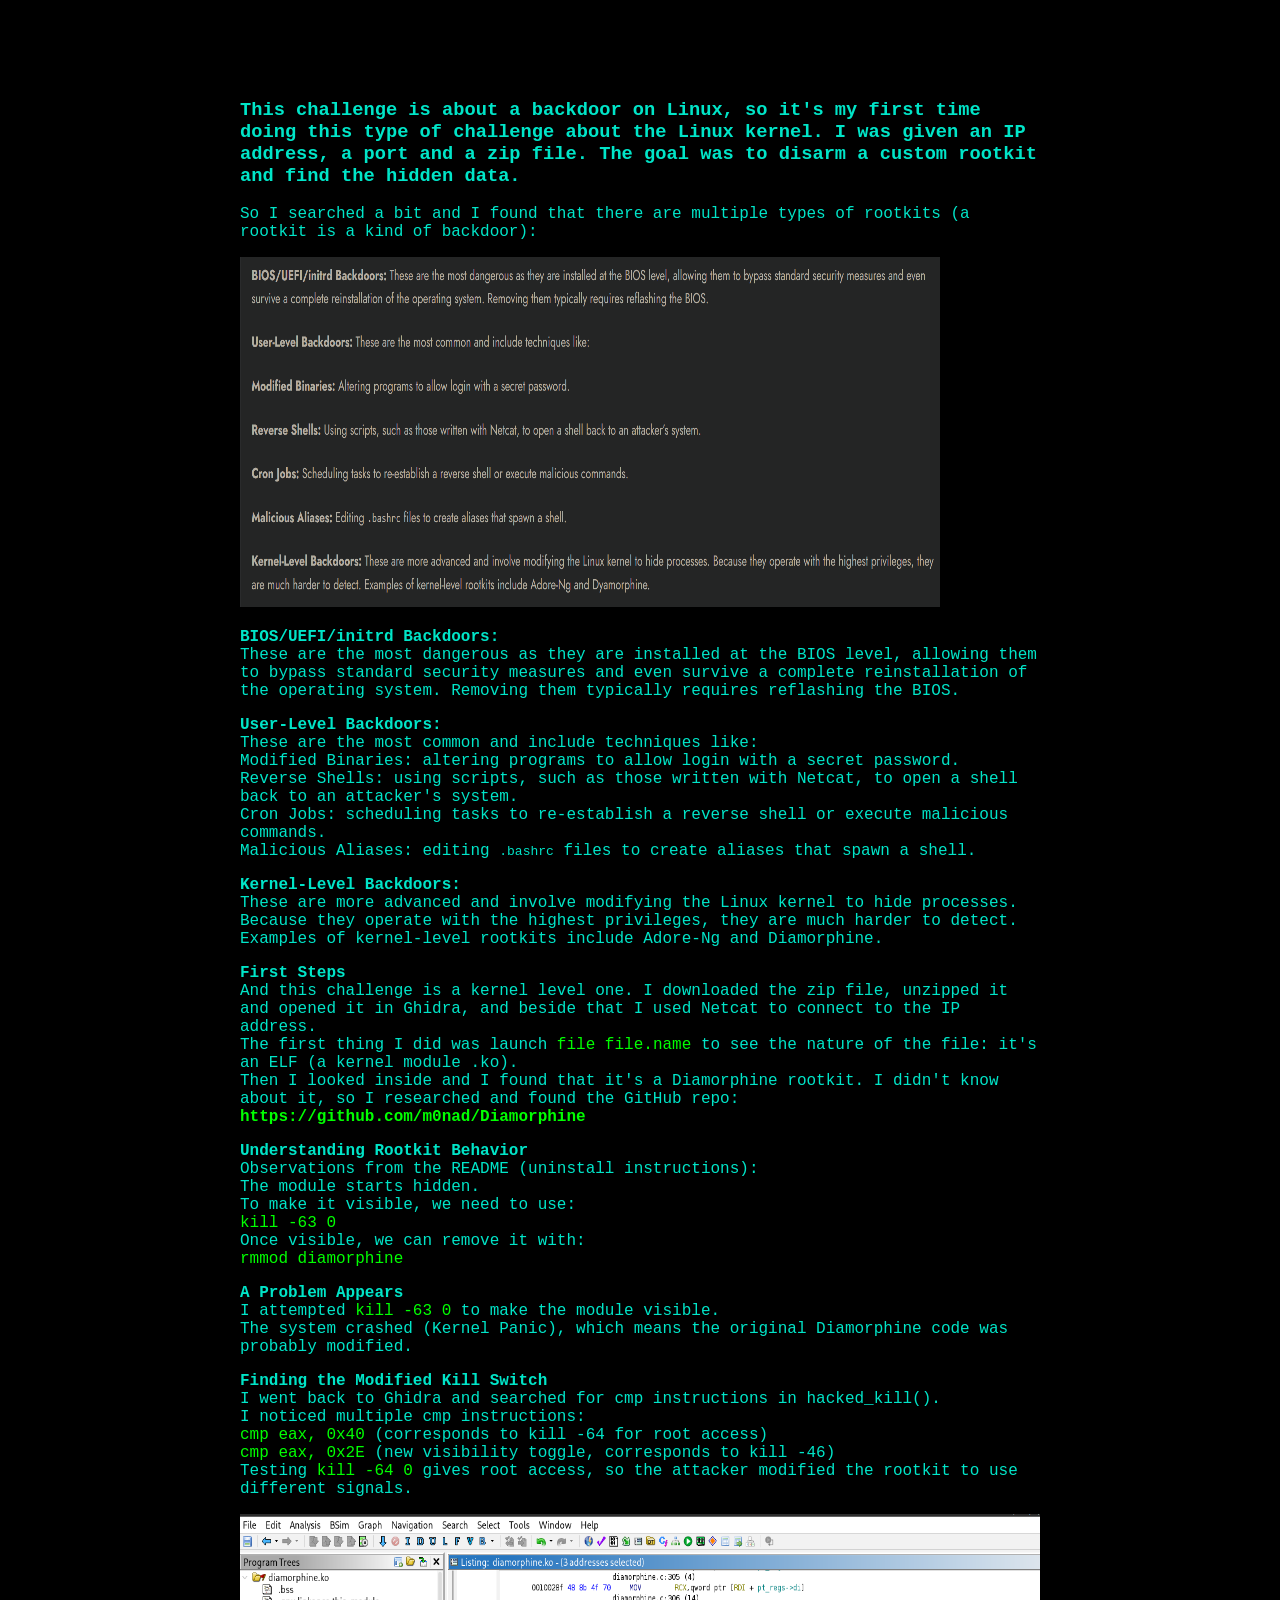
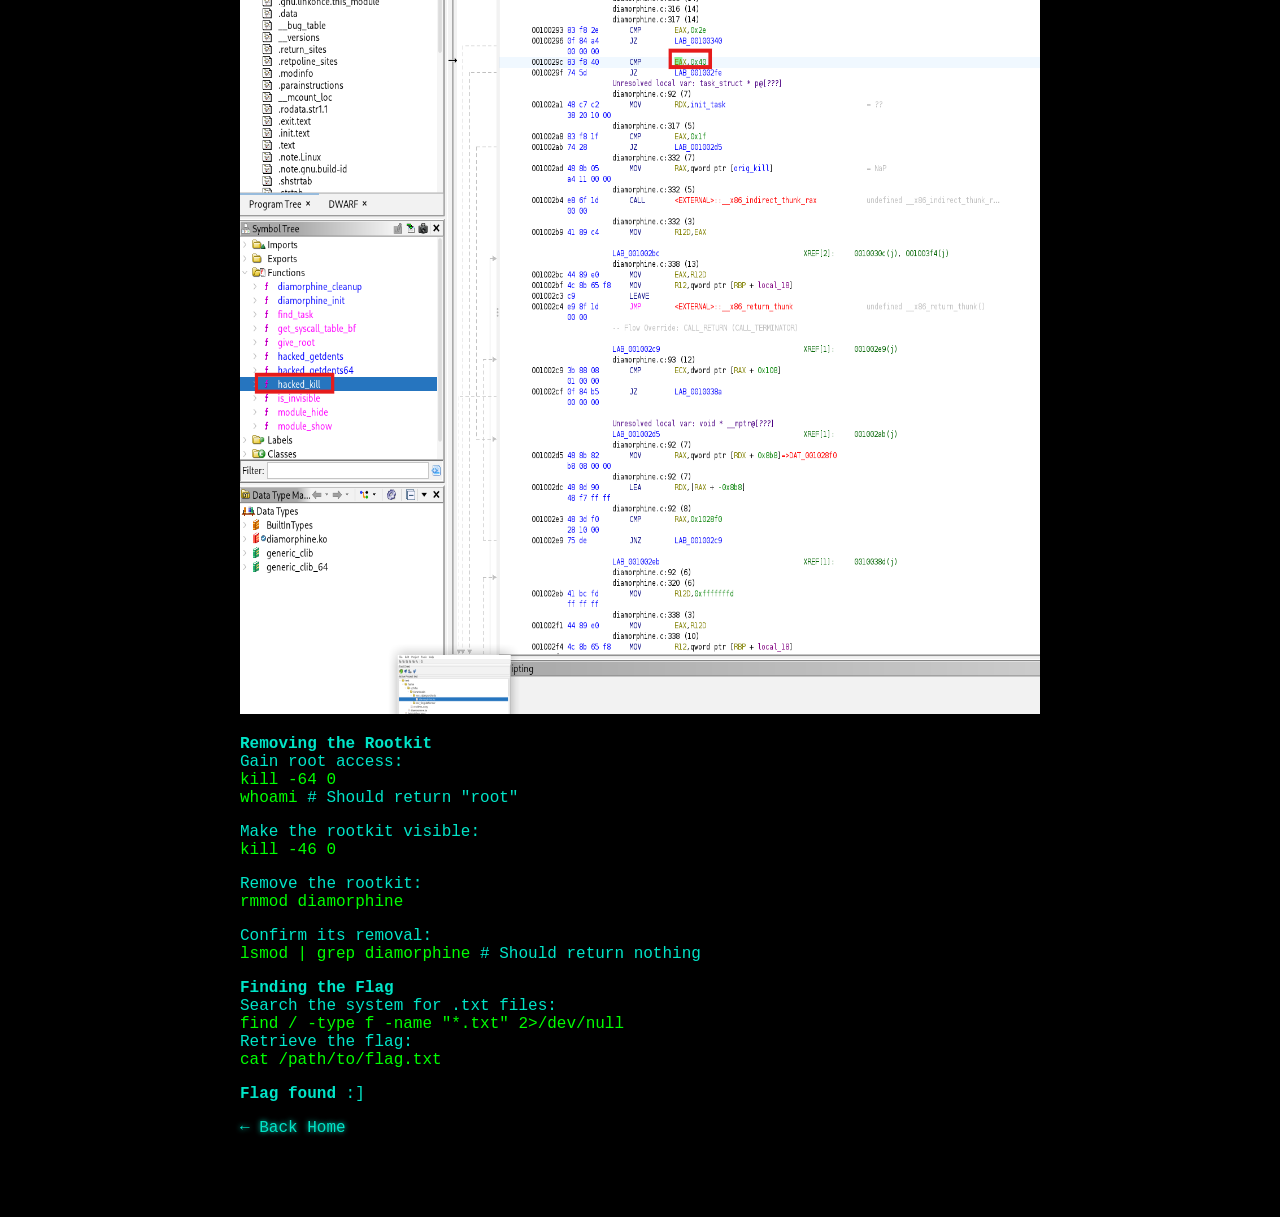
==== ctfs/ctf3.html @ 01979009 "Update6" ====
<!DOCTYPE html>
<html lang="fr">
<head>
  <meta charset="UTF-8" />
  <link rel="icon" href="../images/icone.jpg" type="image/png">
  <title>CTF - ROOTKIT</title>
  <link rel="stylesheet" href="../stylr.css" />
</head>
<body>
  <div class="project-container">
    <h3>This challenge is about a backdoor on Linux, so it's my first time doing this type of challenge about the Linux kernel.
I was given an IP address, a port and a zip file. The goal was to disarm a custom rootkit and find the hidden data.</h3>
    <style>
    h3 {
      font-family: 'Courier New', monospace;
      color: #00e5c8;
    }
  </style>

    <p>So I searched a bit and I found that there are multiple types of rootkits (a rootkit is a kind of backdoor):</p>

    <img src="images/44.png" alt="Ghidra" width="700" height="350" />
    <p><strong>BIOS/UEFI/initrd Backdoors:</strong><br>
        These are the most dangerous as they are installed at the BIOS level, allowing them to bypass standard security measures and even survive a complete reinstallation of the operating system. Removing them typically requires reflashing the BIOS.
    </p>

    <p><strong>User-Level Backdoors:</strong><br>
        These are the most common and include techniques like:<br>
        Modified Binaries: altering programs to allow login with a secret password.<br>
        Reverse Shells: using scripts, such as those written with Netcat, to open a shell back to an attacker's system.<br>
        Cron Jobs: scheduling tasks to re-establish a reverse shell or execute malicious commands.<br>
        Malicious Aliases: editing <code>.bashrc</code> files to create aliases that spawn a shell.
    </p>

    <p><strong>Kernel-Level Backdoors:</strong><br>
        These are more advanced and involve modifying the Linux kernel to hide processes. Because they operate with the highest privileges, they are much harder to detect. Examples of kernel-level rootkits include Adore-Ng and Diamorphine.
    </p>

    <p><strong>First Steps</strong><br>
        And this challenge is a kernel level one. I downloaded the zip file, unzipped it and opened it in Ghidra, and beside that I used Netcat to connect to the IP address.<br>
        The first thing I did was launch <span style="color: #0f0;">file file.name</span> to see the nature of the file: it's an ELF (a kernel module .ko).<br>
        Then I looked inside and I found that it's a Diamorphine rootkit. I didn't know about it, so I researched and found the GitHub repo:<br>
         <span style="color: #0f0;"><strong>https://github.com/m0nad/Diamorphine</strong></span><br>
    </p>

    <p><strong>Understanding Rootkit Behavior</strong><br>
        Observations from the README (uninstall instructions):<br>
        The module starts hidden.<br>
        To make it visible, we need to use:<br>
        <span style="color: #0f0;">kill -63 0</span><br>
        Once visible, we can remove it with:<br>
        <span style="color: #0f0;">rmmod diamorphine</span>
    </p>

    <p><strong>A Problem Appears</strong><br>
        I attempted <span style="color: #0f0;">kill -63 0</span> to make the module visible.<br>
        The system crashed (Kernel Panic), which means the original Diamorphine code was probably modified.
    </p>

    <p><strong>Finding the Modified Kill Switch</strong><br>
        I went back to Ghidra and searched for cmp instructions in hacked_kill().<br>
        I noticed multiple cmp instructions:<br>
        <span style="color: #0f0;">cmp eax, 0x40</span> (corresponds to kill -64 for root access)<br>
        <span style="color: #0f0;">cmp eax, 0x2E</span> (new visibility toggle, corresponds to kill -46)<br>
        Testing <span style="color: #0f0;">kill -64 0</span> gives root access, so the attacker modified the rootkit to use different signals.
    </p>
    <img src="images/33.png" alt="Ghidra" width="800" height="800" />

    <p><strong>Removing the Rootkit</strong><br>
        Gain root access:<br>
        <span style="color: #0f0;">kill -64 0</span><br>
        <span style="color: #0f0;">whoami</span> # Should return "root"<br>
        <p style="margin-bottom: 1em;"></p>
        Make the rootkit visible:<br>
        <span style="color: #0f0;">kill -46 0</span><br>
        <p style="margin-bottom: 1em;"></p>
        Remove the rootkit:<br>
        <span style="color: #0f0;">rmmod diamorphine</span><br>
        <p style="margin-bottom: 1em;"></p>
        Confirm its removal:<br>
        <span style="color: #0f0;">lsmod | grep diamorphine</span> # Should return nothing
    </p>

    <p><strong>Finding the Flag</strong><br>
        Search the system for .txt files:<br>
        <span style="color: #0f0;">find / -type f -name "*.txt" 2>/dev/null</span><br>
        Retrieve the flag:<br>
        <span style="color: #0f0;">cat /path/to/flag.txt</span>
    </p>

    <p><strong>Flag found</strong> :]</p>

    <a href="../index.html" class="back" style="color:#00e5c8; text-shadow:0 0 5px #00e5c8; transition:0.3s;">← Back Home</a>
  </div>
</body>
</html>
---- stylr.css ----
body {
  background: #000;
  color: #00e5c8;
  font-family: 'Courier New', monospace;
  margin: 0;
  padding: 0;
}

/* Bienvenue */
.welcome {
  text-align: center;
  padding: 60px 20px;
  animation: fadeIn 2s ease-in-out;
}

@keyframes fadeIn {
  from { opacity: 0; transform: translateY(20px); }
  to { opacity: 1; transform: translateY(0); }
}

.flag {
  font-size: 3rem;
  color: #00e5c8;
  text-shadow: 0 0 10px #00e5c8;
  animation: wave 2s ease-in-out infinite;
}

@keyframes wave {
  0%, 100% { transform: translateY(0); }
  50% { transform: translateY(-10px); }
}

/* Icônes sociaux */
.social-icons {
  text-align: center;
  padding: 20px;
}

.social-icons i {
  color: #00e5c8;
  font-size: 2rem;
  margin: 0 15px;
  transition: 0.3s;
}

.social-icons i:hover {
  color: #ff00ff;
  transform: scale(1.2);
}

/* Sections */
.section {
  padding: 40px 20px;
  max-width: 1000px;
  margin: 0 auto;
}

.section h2 {
  text-align: center;
  margin-bottom: 30px;
  color: #00e5c8;
}

/* Cartes */
.cards {
  display: flex;
  flex-wrap: wrap;
  justify-content: center;
  gap: 20px;
}

.card {
  display: flex;
  width: 1000px;
  height: 190px;
  background: #111;
  border: 1px solid #00e5c8;
  border-radius: 10px;
  overflow: hidden;
  cursor: pointer;
  transition: 0.3s;
  margin: 15px auto;
}

.card:hover {
  transform: scale(1.03);
  box-shadow: 0 0 20px #00e5c8;
}

.card-image {
  flex: 0 0 40%;
  overflow: hidden;
}

.card-image img {
  width: 100%;
  height: 100%;
  object-fit: cover;
}

.card-desc {
  flex: 0 0 60%;
  padding: 20px;
  background: #000;
  color: #00e5c8;
}   

.card-desc h3 {
  margin: 0 0 10px;
  color: #00e5c8;
}

.card-desc p {
  margin: 0;
  color: #aaa;
  font-size: 0.9rem;
}   
.project-container {
  max-width: 800px;
  margin: 60px auto;
  padding: 20px;
  color: #00e5c8;
  font-family: 'Courier New', monospace;
  opacity: 0;
  transform: translateY(30px);
  animation: slideIn 1s ease-out 0.3s forwards;
}

@keyframes slideIn {
  to { opacity: 1; transform: translateY(0); }
}

.project-img {
  width: 100%;
  border: 1px solid #00e5c8;
  border-radius: 8px;
  margin: 20px 0;
  opacity: 0;
  animation: fadeIn 2s ease-in-out 0.5s forwards;
}

@keyframes fadeIn {
  to { opacity: 1; }
}

.back {
  color: #00e5c8;
  text-decoration: none;
}
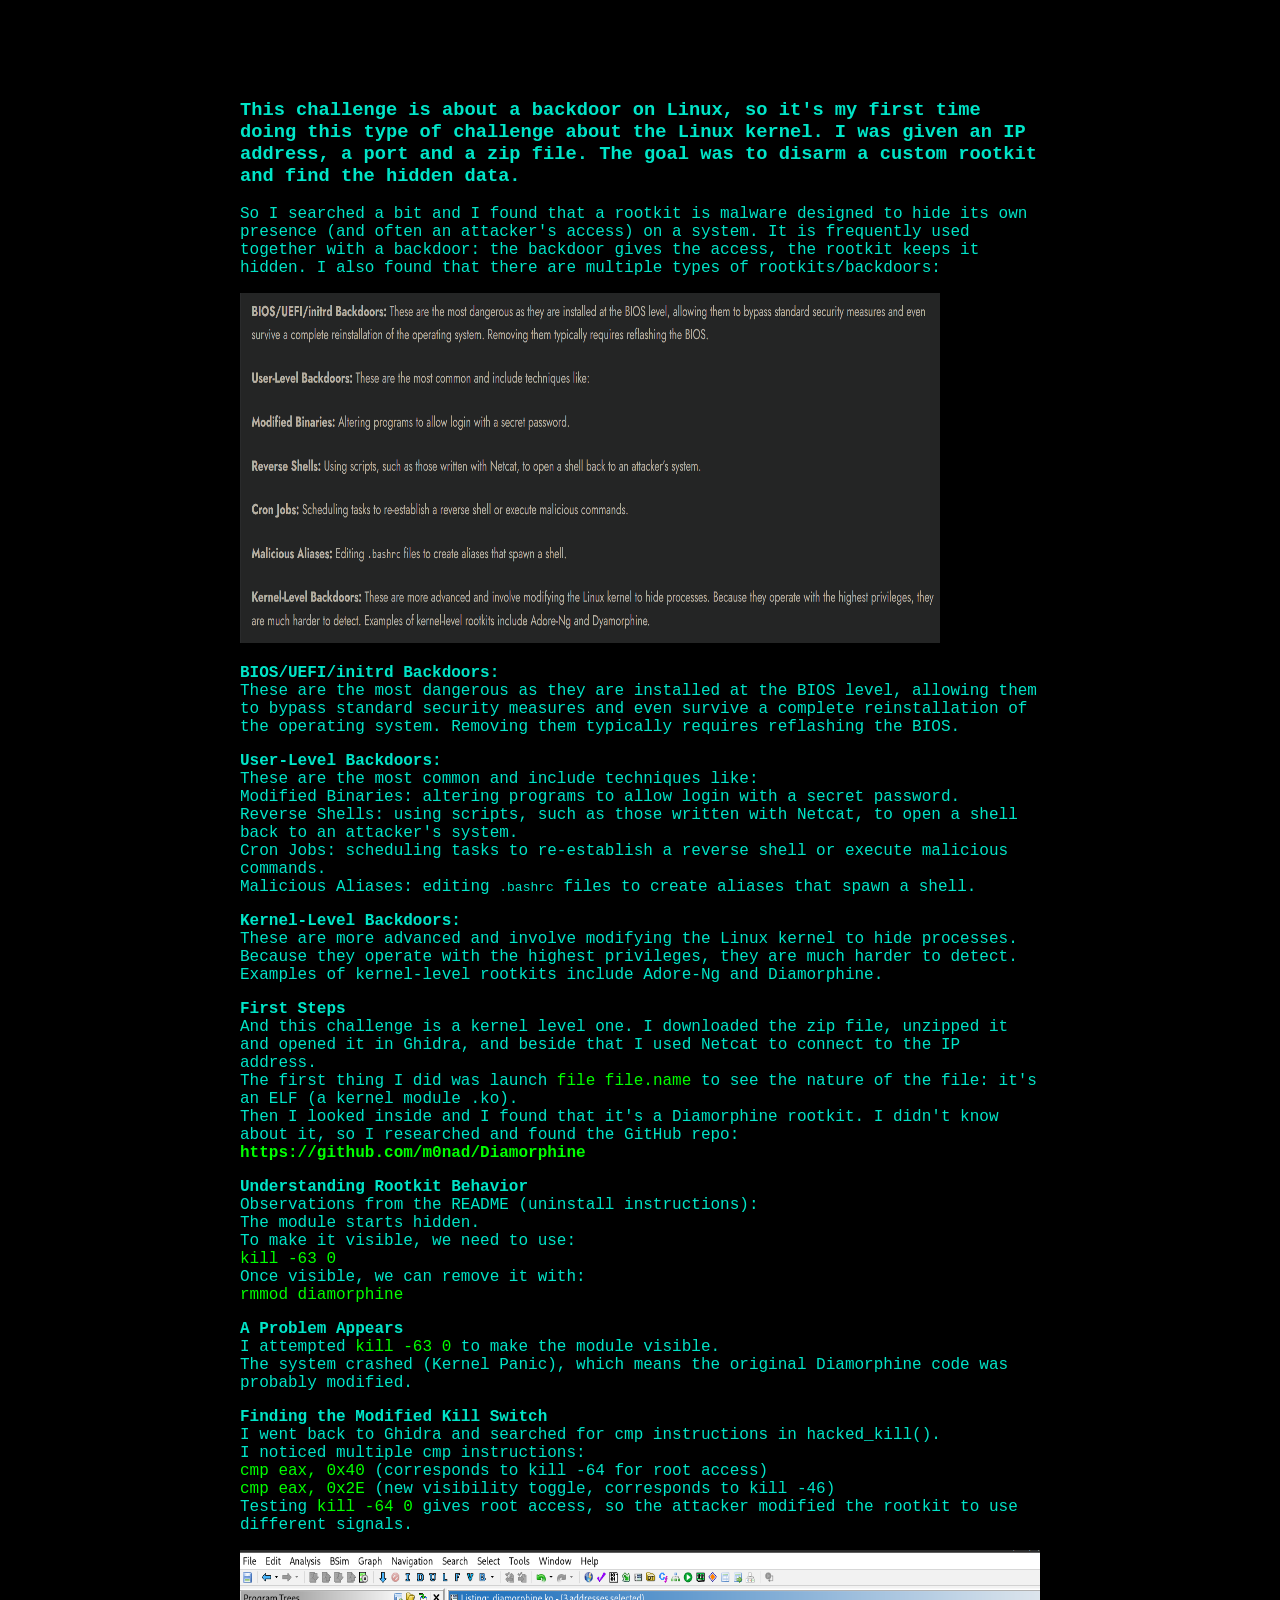
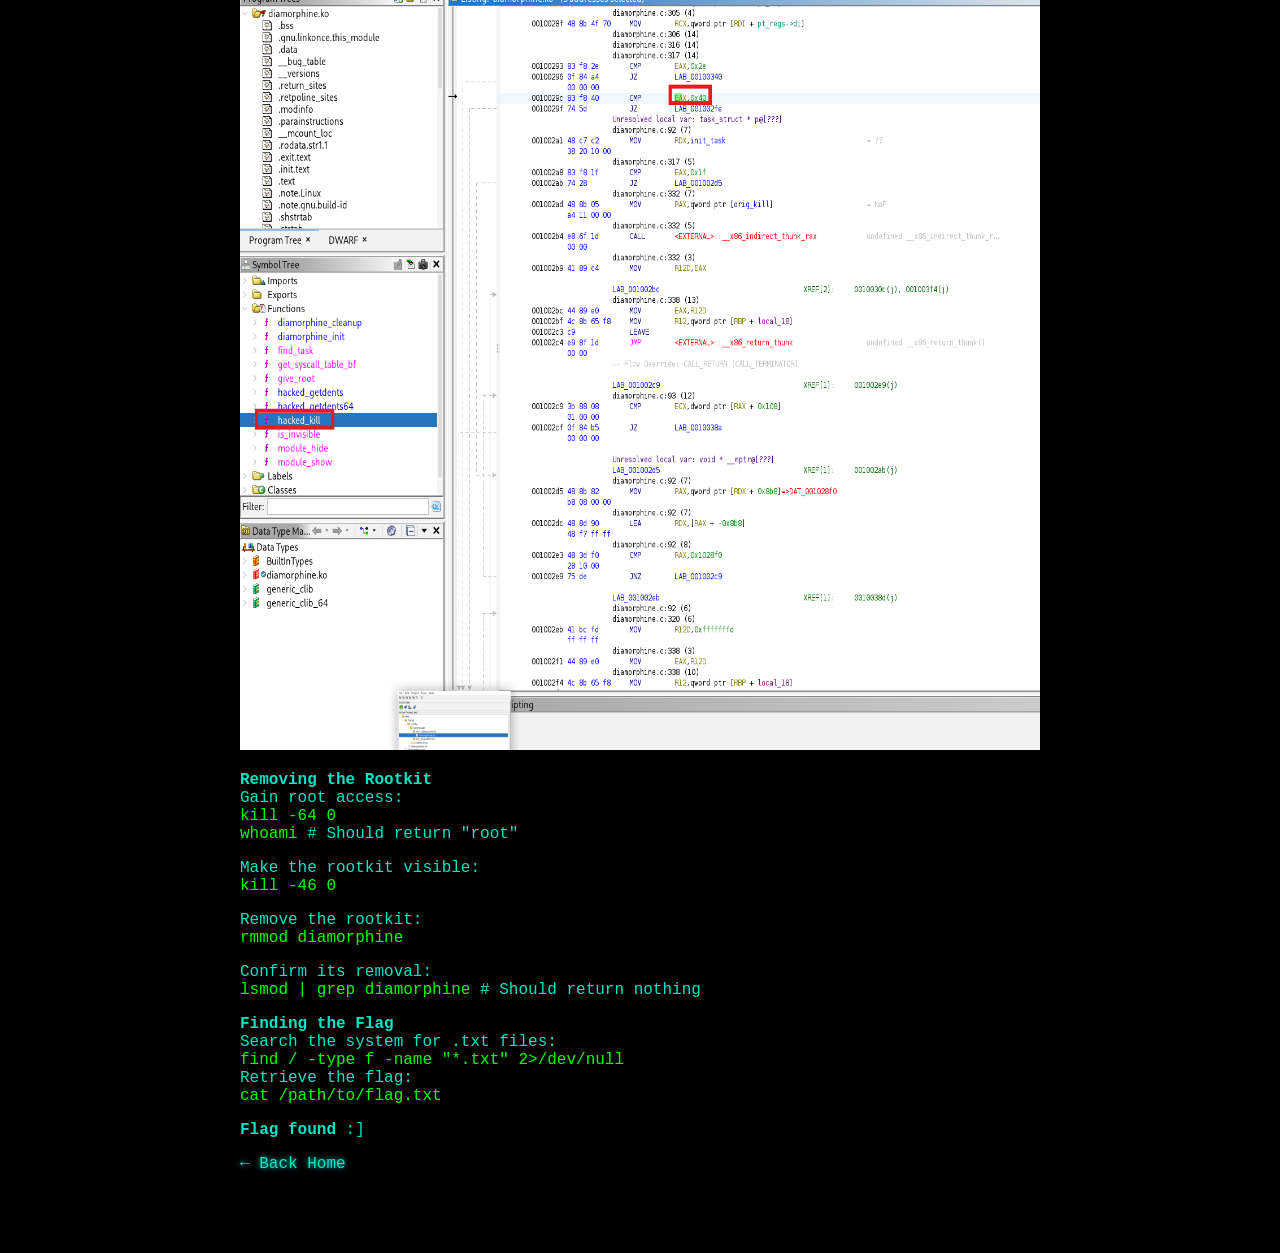
==== commit e0bdbd1b: "Update6" ====
--- a/ctfs/ctf3.html
+++ b/ctfs/ctf3.html
@@ -17,7 +17,7 @@
     }
   </style>
 
-    <p>So I searched a bit and I found that there are multiple types of rootkits (a rootkit is a kind of backdoor):</p>
+    <p>So I searched a bit and I found that a rootkit is malware designed to hide its own presence (and often an attacker's access) on a system. It is frequently used together with a backdoor: the backdoor gives the access, the rootkit keeps it hidden. I also found that there are multiple types of rootkits/backdoors:</p>
 
     <img src="images/44.png" alt="Ghidra" width="700" height="350" />
     <p><strong>BIOS/UEFI/initrd Backdoors:</strong><br>
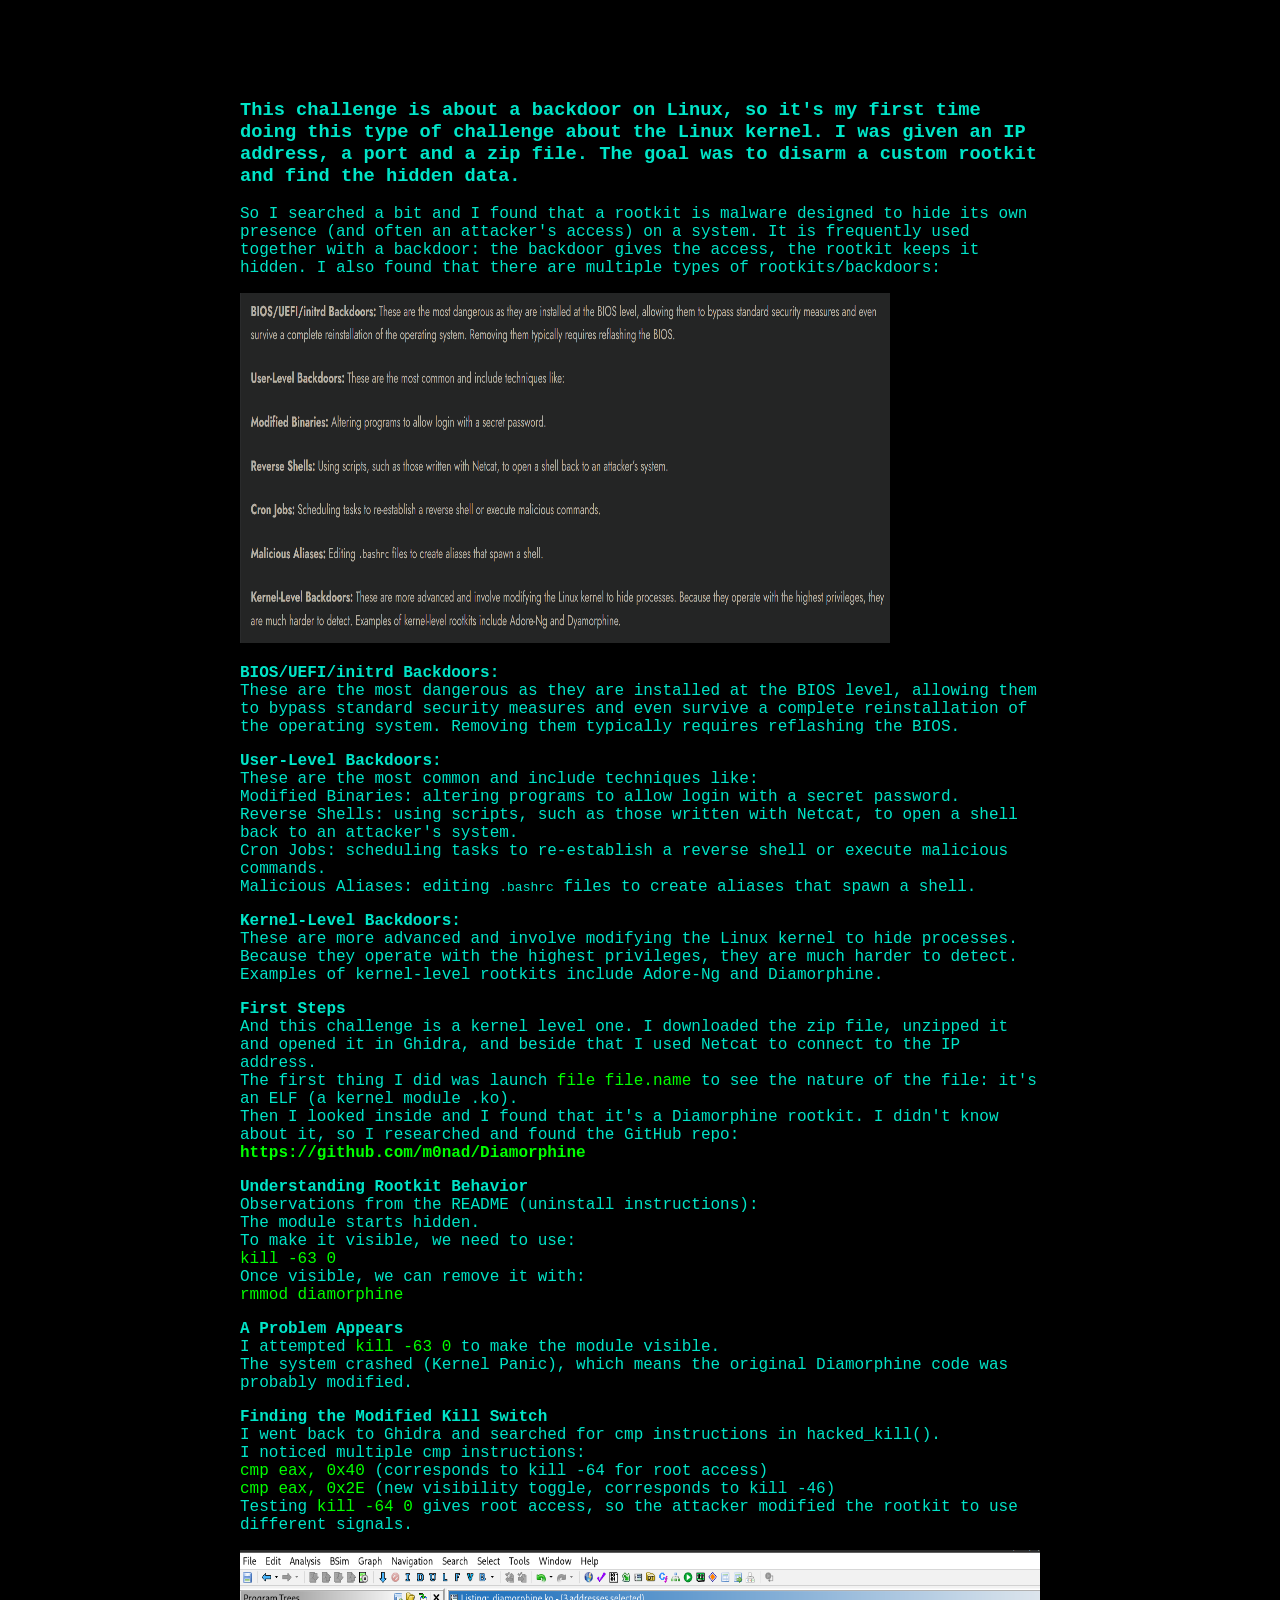
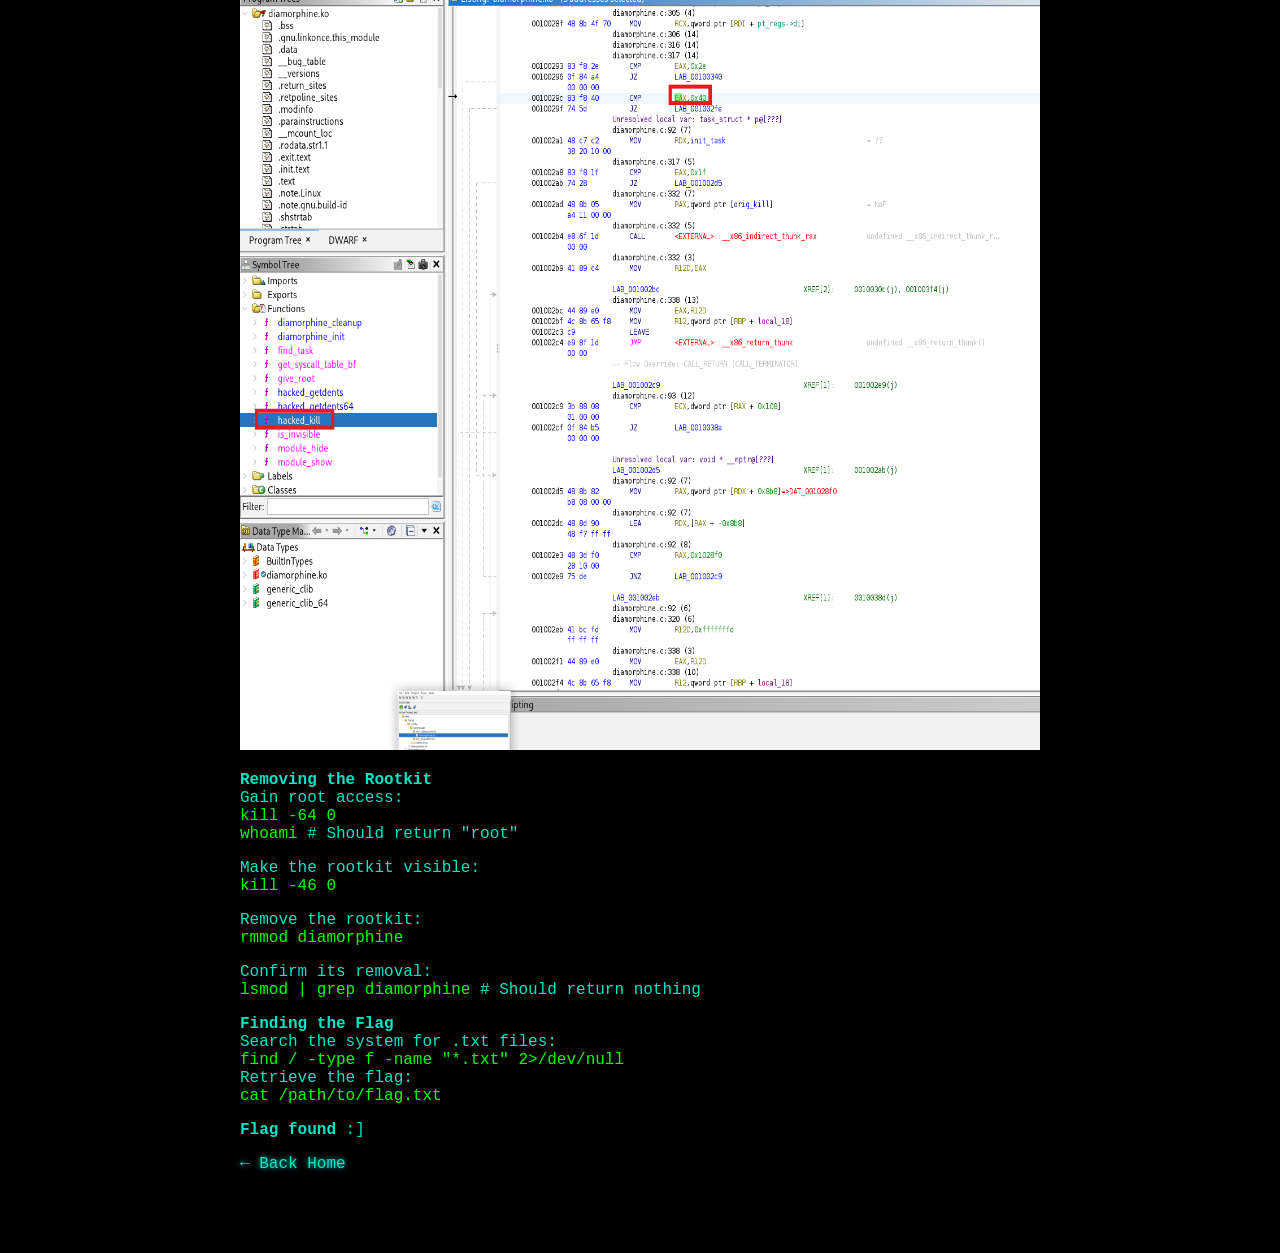
==== commit a0695d29: "Update6" ====
--- a/ctfs/ctf3.html
+++ b/ctfs/ctf3.html
@@ -19,7 +19,7 @@
 
     <p>So I searched a bit and I found that a rootkit is malware designed to hide its own presence (and often an attacker's access) on a system. It is frequently used together with a backdoor: the backdoor gives the access, the rootkit keeps it hidden. I also found that there are multiple types of rootkits/backdoors:</p>
 
-    <img src="images/44.png" alt="Ghidra" width="700" height="350" />
+    <img src="images/44.png" alt="Ghidra" width="650" height="350" />
     <p><strong>BIOS/UEFI/initrd Backdoors:</strong><br>
         These are the most dangerous as they are installed at the BIOS level, allowing them to bypass standard security measures and even survive a complete reinstallation of the operating system. Removing them typically requires reflashing the BIOS.
     </p>
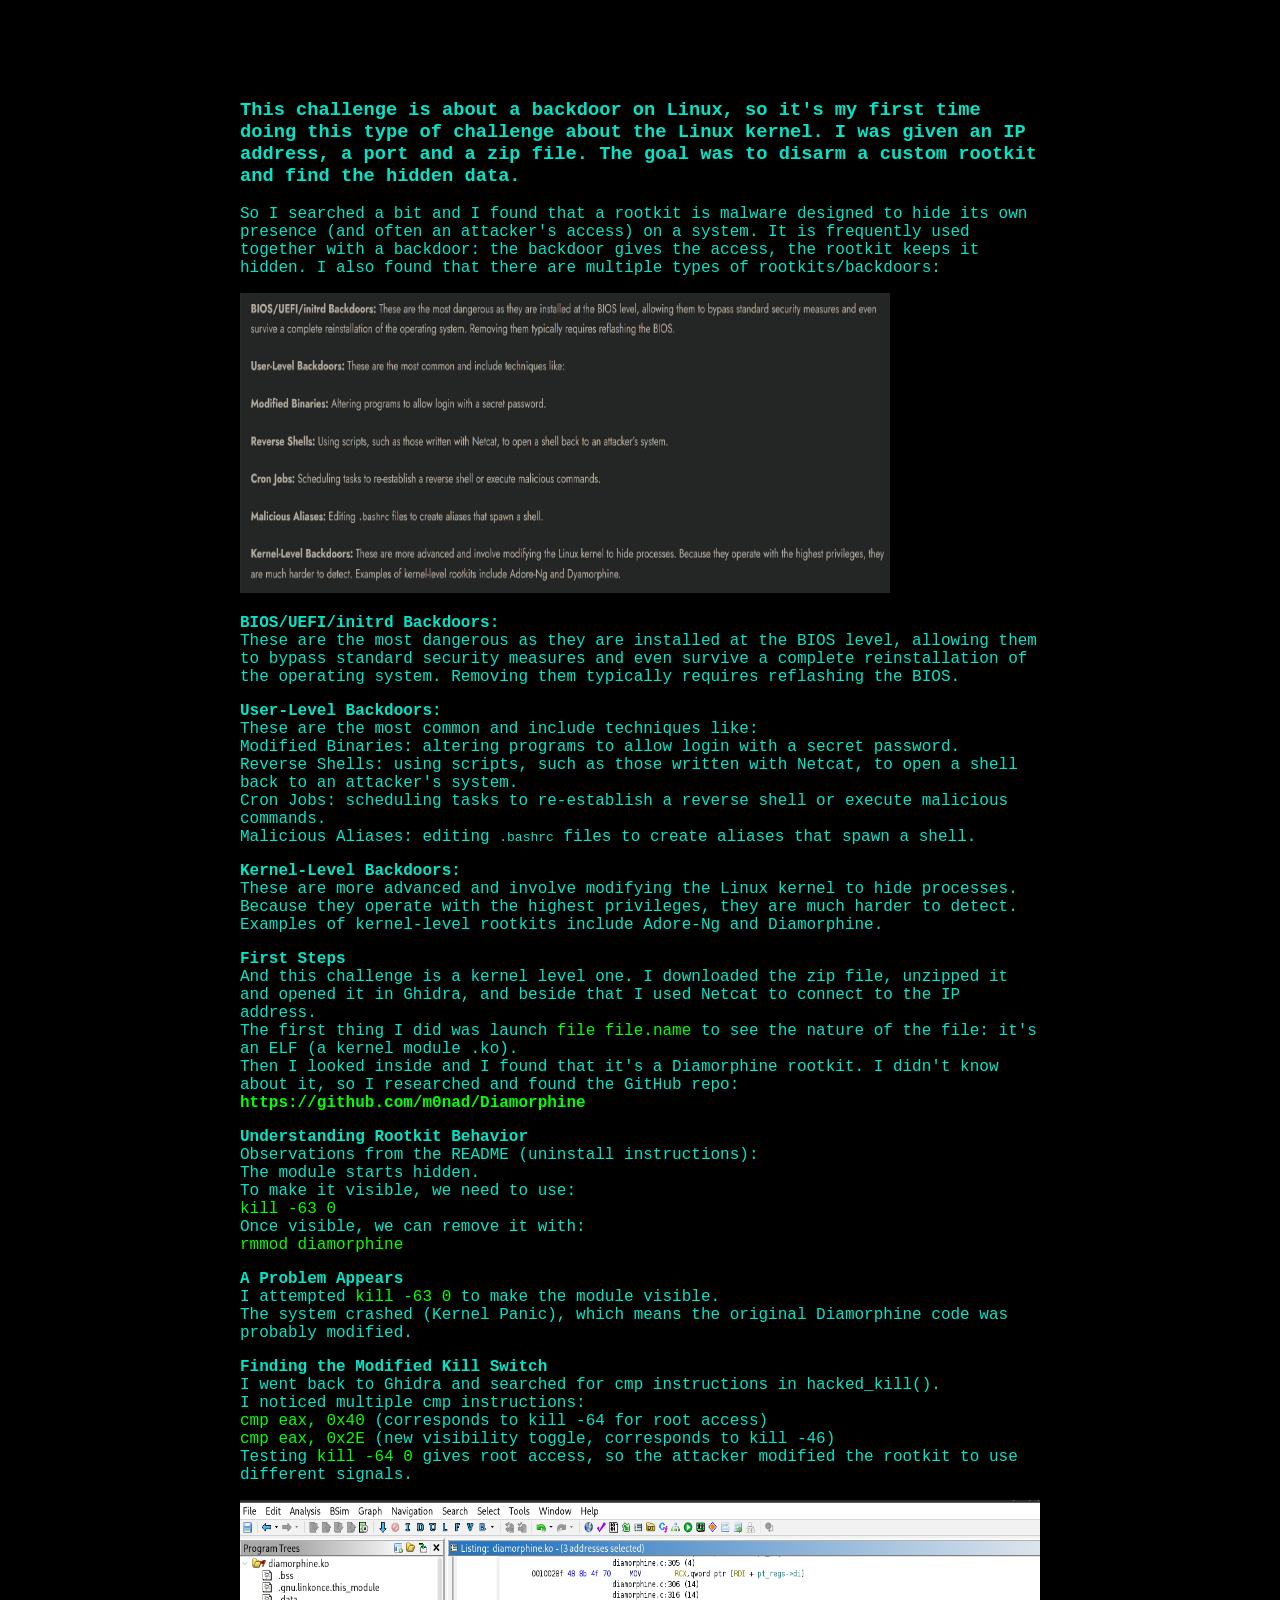
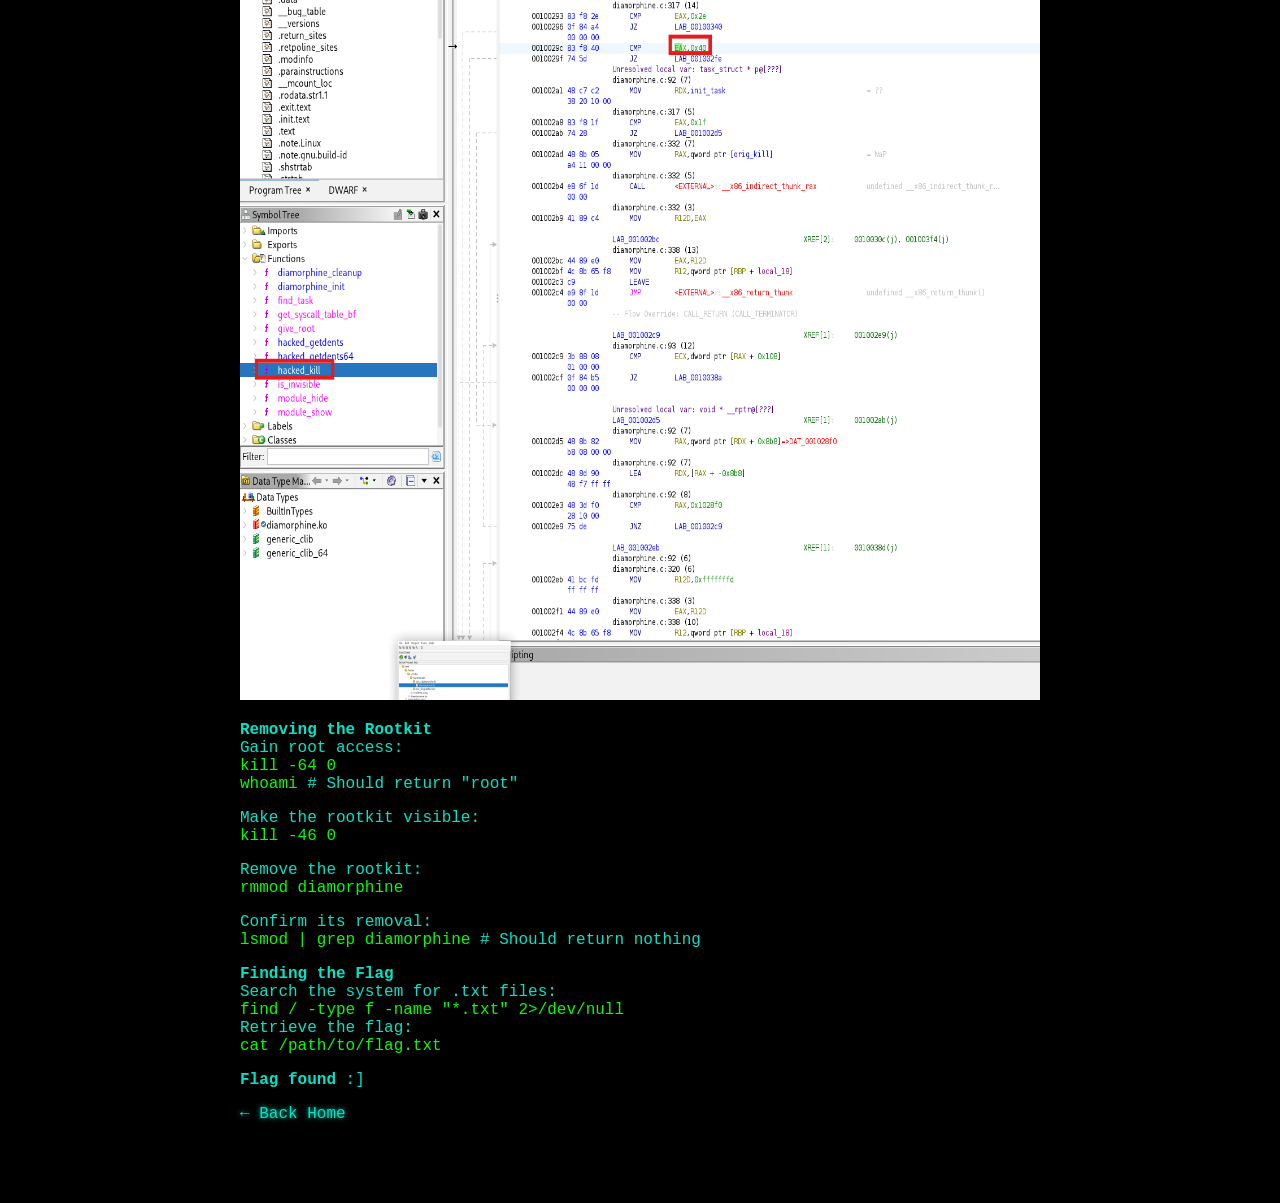
==== commit dd256f94: "Update6" ====
--- a/ctfs/ctf3.html
+++ b/ctfs/ctf3.html
@@ -19,7 +19,7 @@
 
     <p>So I searched a bit and I found that a rootkit is malware designed to hide its own presence (and often an attacker's access) on a system. It is frequently used together with a backdoor: the backdoor gives the access, the rootkit keeps it hidden. I also found that there are multiple types of rootkits/backdoors:</p>
 
-    <img src="images/44.png" alt="Ghidra" width="650" height="350" />
+    <img src="images/44.png" alt="Ghidra" width="650" height="300" />
     <p><strong>BIOS/UEFI/initrd Backdoors:</strong><br>
         These are the most dangerous as they are installed at the BIOS level, allowing them to bypass standard security measures and even survive a complete reinstallation of the operating system. Removing them typically requires reflashing the BIOS.
     </p>
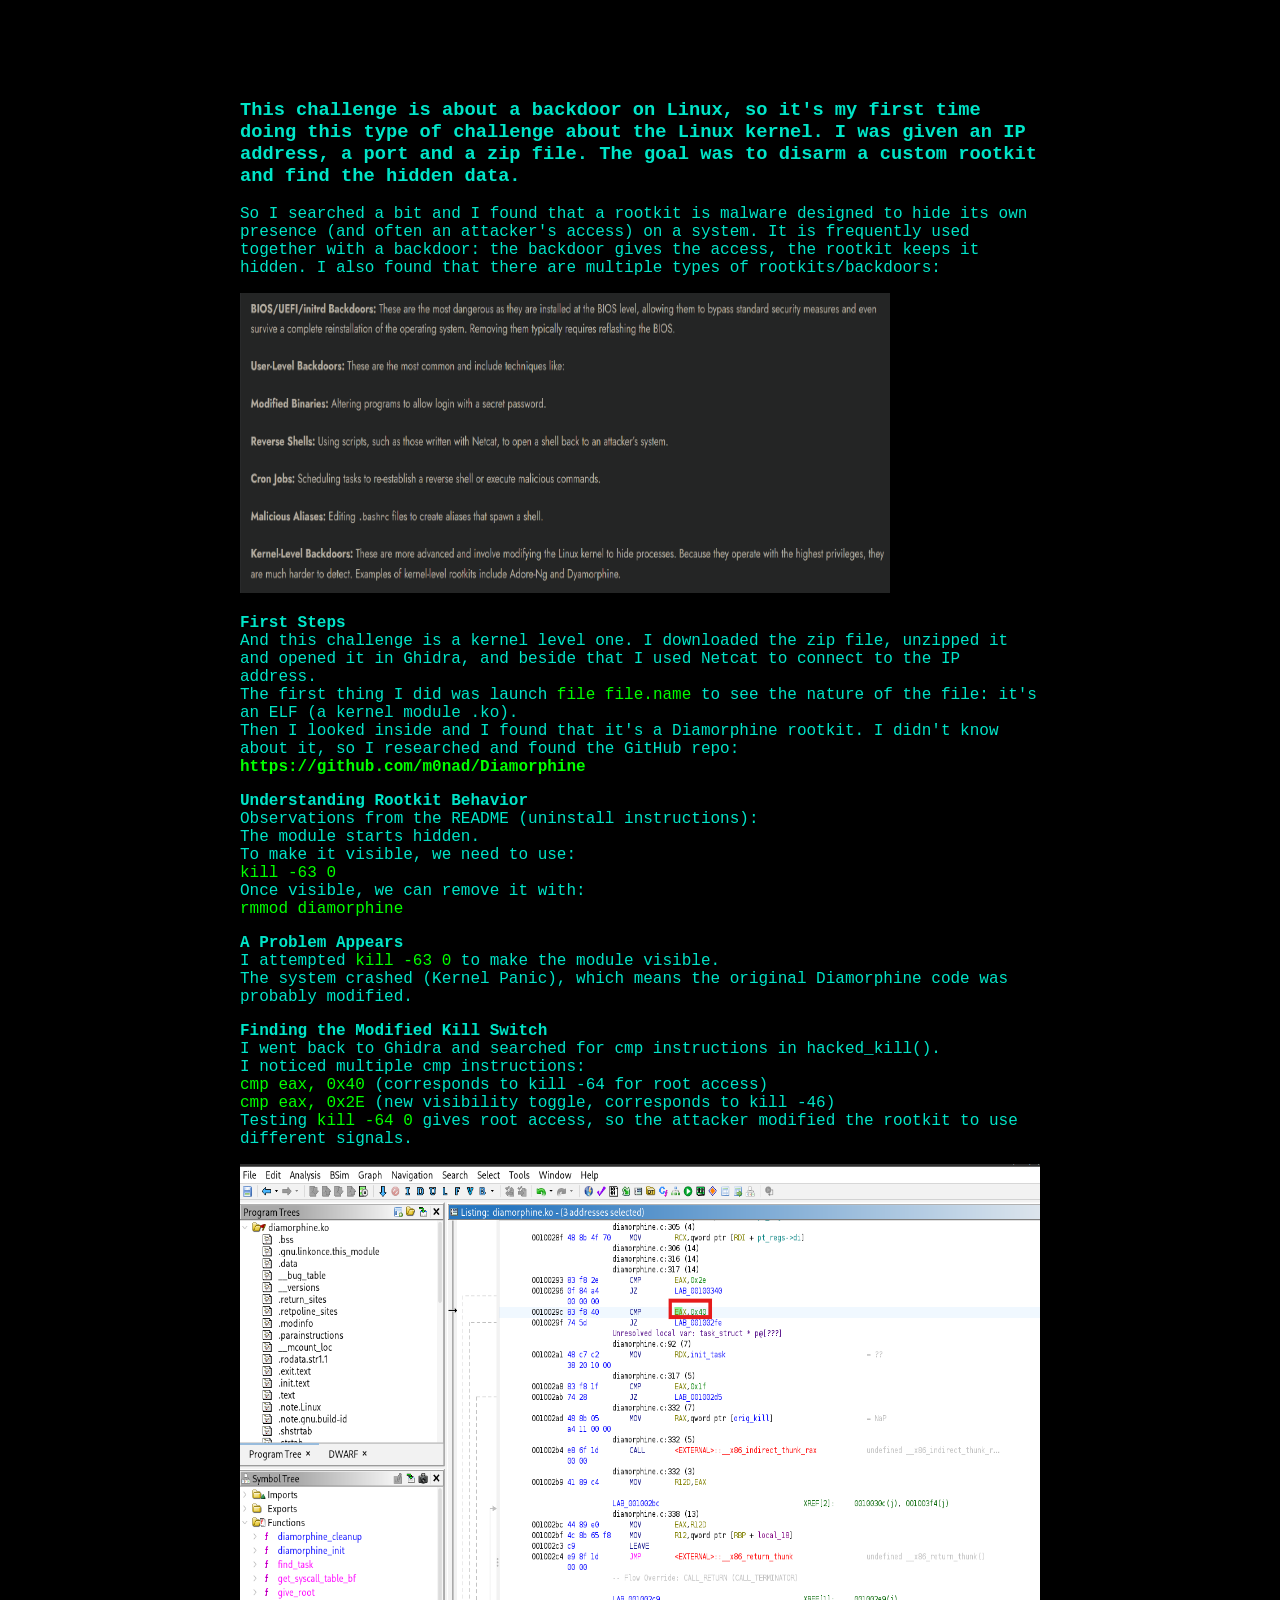
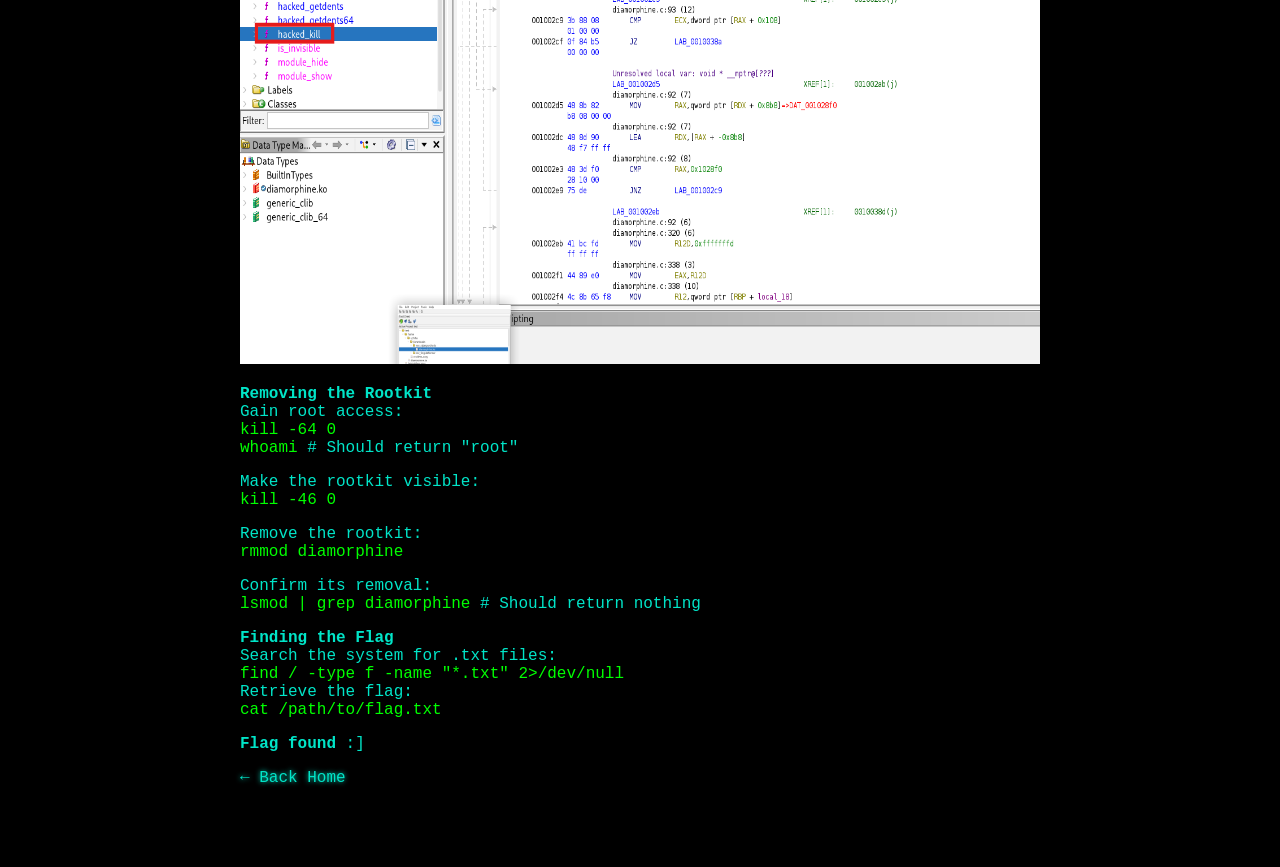
==== commit d1fdbd8a: "Update6" ====
--- a/ctfs/ctf3.html
+++ b/ctfs/ctf3.html
@@ -20,21 +20,6 @@
     <p>So I searched a bit and I found that a rootkit is malware designed to hide its own presence (and often an attacker's access) on a system. It is frequently used together with a backdoor: the backdoor gives the access, the rootkit keeps it hidden. I also found that there are multiple types of rootkits/backdoors:</p>
 
     <img src="images/44.png" alt="Ghidra" width="650" height="300" />
-    <p><strong>BIOS/UEFI/initrd Backdoors:</strong><br>
-        These are the most dangerous as they are installed at the BIOS level, allowing them to bypass standard security measures and even survive a complete reinstallation of the operating system. Removing them typically requires reflashing the BIOS.
-    </p>
-
-    <p><strong>User-Level Backdoors:</strong><br>
-        These are the most common and include techniques like:<br>
-        Modified Binaries: altering programs to allow login with a secret password.<br>
-        Reverse Shells: using scripts, such as those written with Netcat, to open a shell back to an attacker's system.<br>
-        Cron Jobs: scheduling tasks to re-establish a reverse shell or execute malicious commands.<br>
-        Malicious Aliases: editing <code>.bashrc</code> files to create aliases that spawn a shell.
-    </p>
-
-    <p><strong>Kernel-Level Backdoors:</strong><br>
-        These are more advanced and involve modifying the Linux kernel to hide processes. Because they operate with the highest privileges, they are much harder to detect. Examples of kernel-level rootkits include Adore-Ng and Diamorphine.
-    </p>
 
     <p><strong>First Steps</strong><br>
         And this challenge is a kernel level one. I downloaded the zip file, unzipped it and opened it in Ghidra, and beside that I used Netcat to connect to the IP address.<br>
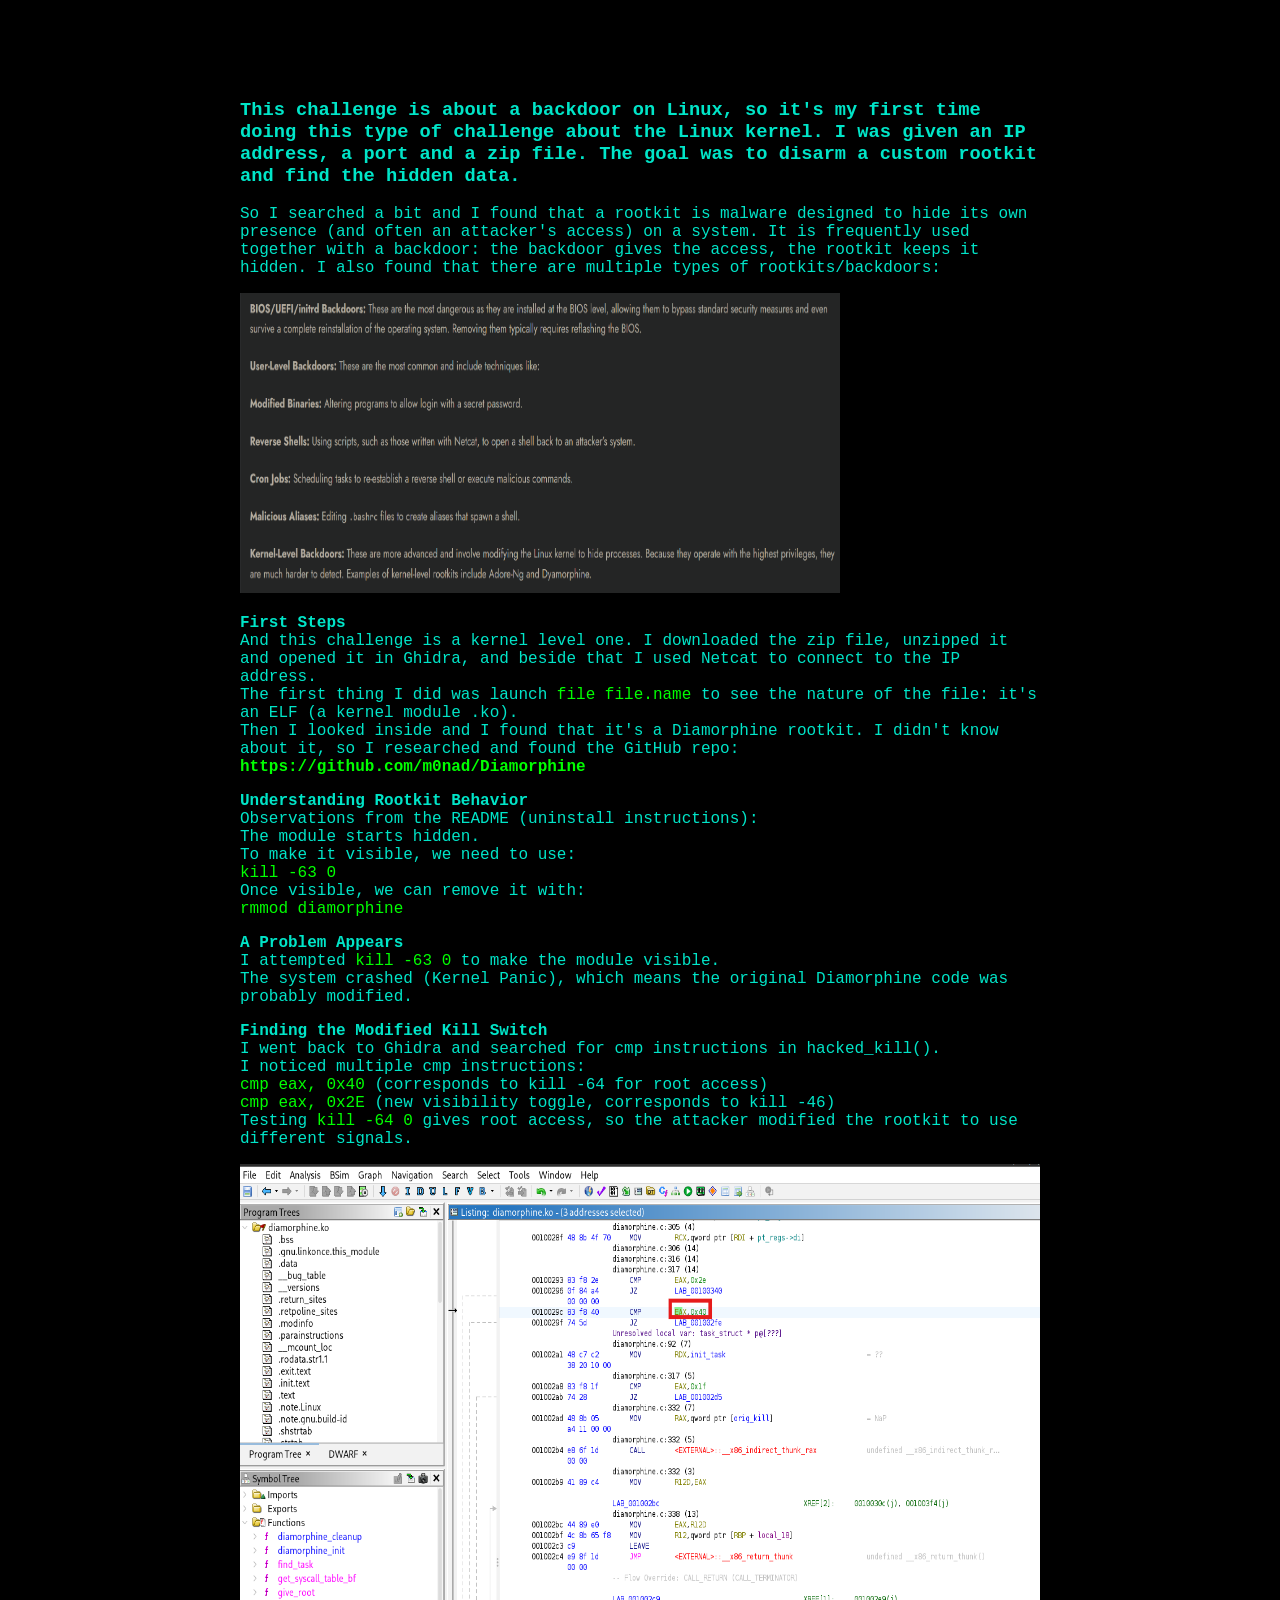
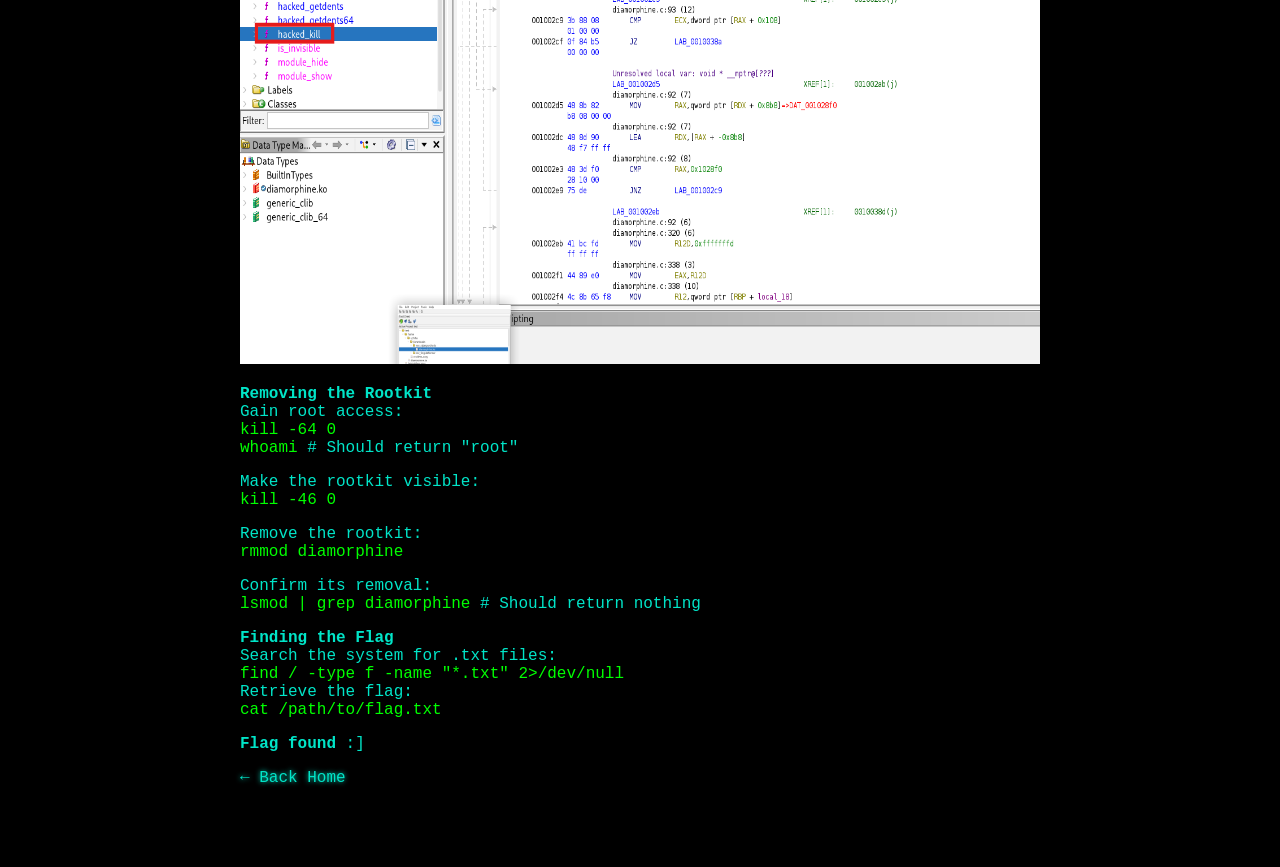
==== commit 8606a516: "Update6" ====
--- a/ctfs/ctf3.html
+++ b/ctfs/ctf3.html
@@ -19,7 +19,7 @@
 
     <p>So I searched a bit and I found that a rootkit is malware designed to hide its own presence (and often an attacker's access) on a system. It is frequently used together with a backdoor: the backdoor gives the access, the rootkit keeps it hidden. I also found that there are multiple types of rootkits/backdoors:</p>
 
-    <img src="images/44.png" alt="Ghidra" width="650" height="300" />
+    <img src="images/44.png" alt="Ghidra" width="600" height="300" />
 
     <p><strong>First Steps</strong><br>
         And this challenge is a kernel level one. I downloaded the zip file, unzipped it and opened it in Ghidra, and beside that I used Netcat to connect to the IP address.<br>
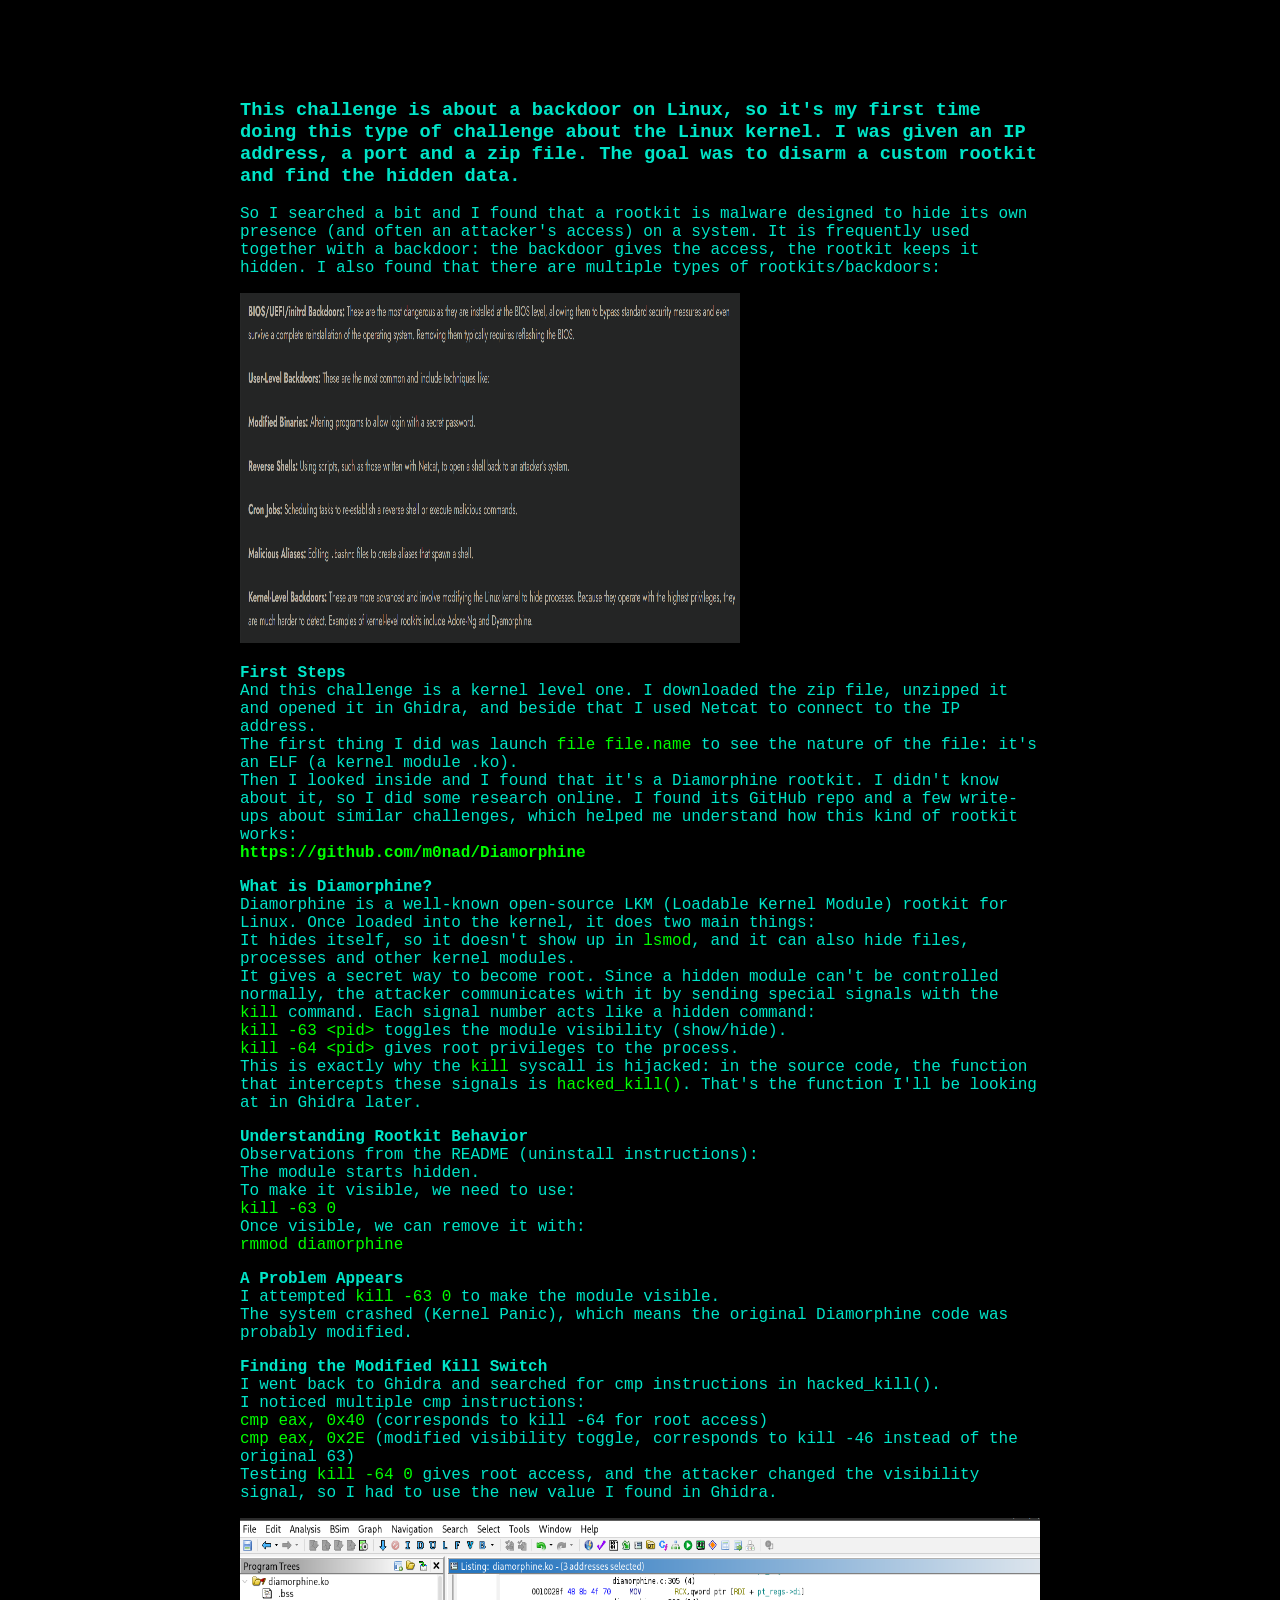
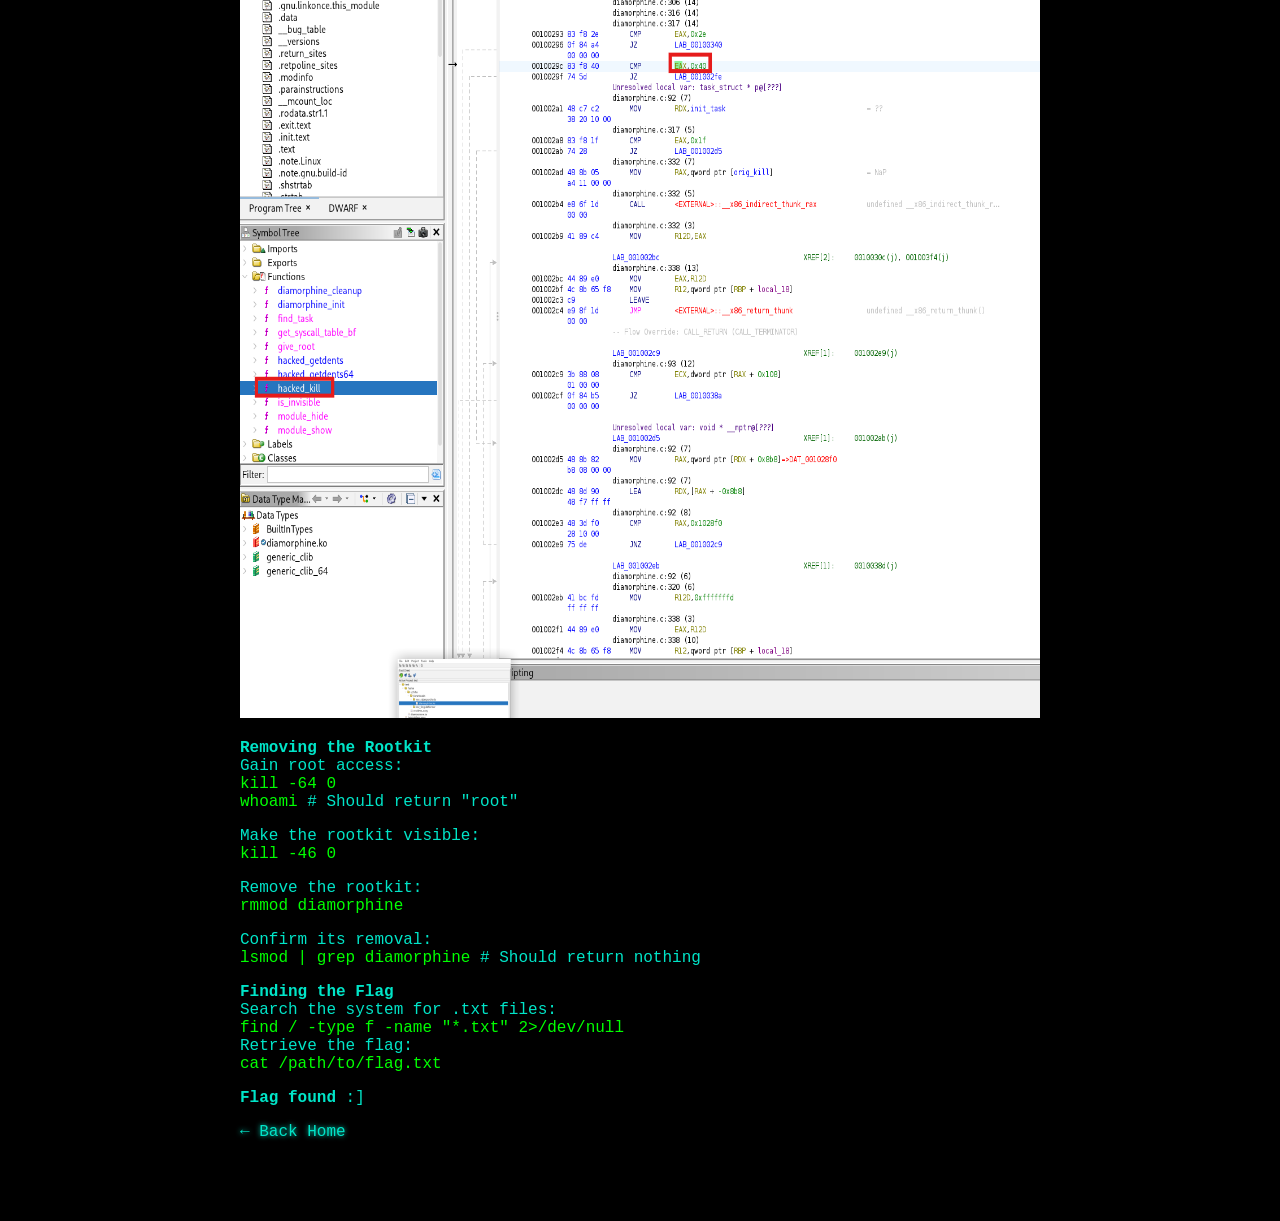
==== commit 1adc8a38: "Update6" ====
--- a/ctfs/ctf3.html
+++ b/ctfs/ctf3.html
@@ -19,13 +19,22 @@
 
     <p>So I searched a bit and I found that a rootkit is malware designed to hide its own presence (and often an attacker's access) on a system. It is frequently used together with a backdoor: the backdoor gives the access, the rootkit keeps it hidden. I also found that there are multiple types of rootkits/backdoors:</p>
 
-    <img src="images/44.png" alt="Ghidra" width="600" height="300" />
+    <img src="images/44.png" alt="Ghidra" width="500" height="350" />
 
     <p><strong>First Steps</strong><br>
         And this challenge is a kernel level one. I downloaded the zip file, unzipped it and opened it in Ghidra, and beside that I used Netcat to connect to the IP address.<br>
         The first thing I did was launch <span style="color: #0f0;">file file.name</span> to see the nature of the file: it's an ELF (a kernel module .ko).<br>
-        Then I looked inside and I found that it's a Diamorphine rootkit. I didn't know about it, so I researched and found the GitHub repo:<br>
+        Then I looked inside and I found that it's a Diamorphine rootkit. I didn't know about it, so I did some research online. I found its GitHub repo and a few write-ups about similar challenges, which helped me understand how this kind of rootkit works:<br>
          <span style="color: #0f0;"><strong>https://github.com/m0nad/Diamorphine</strong></span><br>
+    </p>
+
+    <p><strong>What is Diamorphine?</strong><br>
+        Diamorphine is a well-known open-source LKM (Loadable Kernel Module) rootkit for Linux. Once loaded into the kernel, it does two main things:<br>
+        It hides itself, so it doesn't show up in <span style="color: #0f0;">lsmod</span>, and it can also hide files, processes and other kernel modules.<br>
+        It gives a secret way to become root. Since a hidden module can't be controlled normally, the attacker communicates with it by sending special signals with the <span style="color: #0f0;">kill</span> command. Each signal number acts like a hidden command:<br>
+        <span style="color: #0f0;">kill -63 &lt;pid&gt;</span> toggles the module visibility (show/hide).<br>
+        <span style="color: #0f0;">kill -64 &lt;pid&gt;</span> gives root privileges to the process.<br>
+        This is exactly why the <span style="color: #0f0;">kill</span> syscall is hijacked: in the source code, the function that intercepts these signals is <span style="color: #0f0;">hacked_kill()</span>. That's the function I'll be looking at in Ghidra later.
     </p>
 
     <p><strong>Understanding Rootkit Behavior</strong><br>
@@ -46,8 +55,8 @@
         I went back to Ghidra and searched for cmp instructions in hacked_kill().<br>
         I noticed multiple cmp instructions:<br>
         <span style="color: #0f0;">cmp eax, 0x40</span> (corresponds to kill -64 for root access)<br>
-        <span style="color: #0f0;">cmp eax, 0x2E</span> (new visibility toggle, corresponds to kill -46)<br>
-        Testing <span style="color: #0f0;">kill -64 0</span> gives root access, so the attacker modified the rootkit to use different signals.
+        <span style="color: #0f0;">cmp eax, 0x2E</span> (modified visibility toggle, corresponds to kill -46 instead of the original 63)<br>
+        Testing <span style="color: #0f0;">kill -64 0</span> gives root access, and the attacker changed the visibility signal, so I had to use the new value I found in Ghidra.
     </p>
     <img src="images/33.png" alt="Ghidra" width="800" height="800" />
 
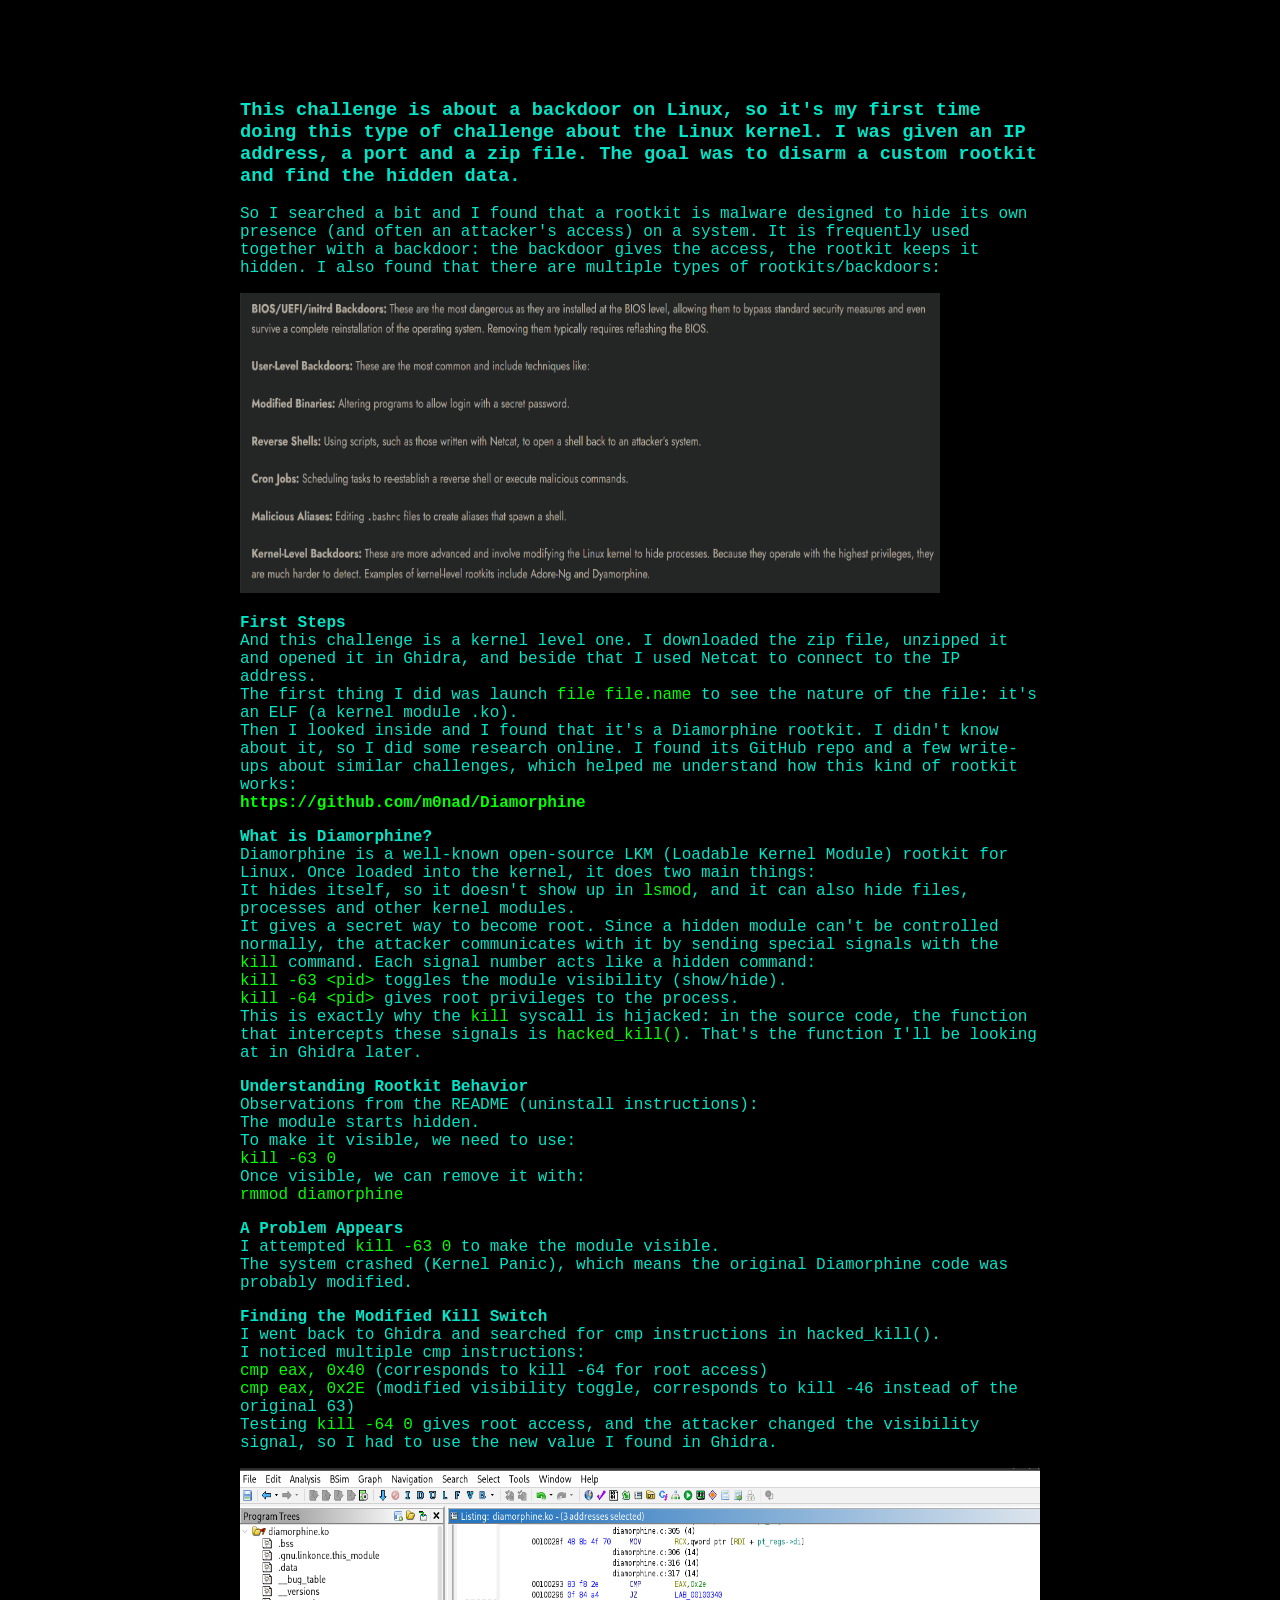
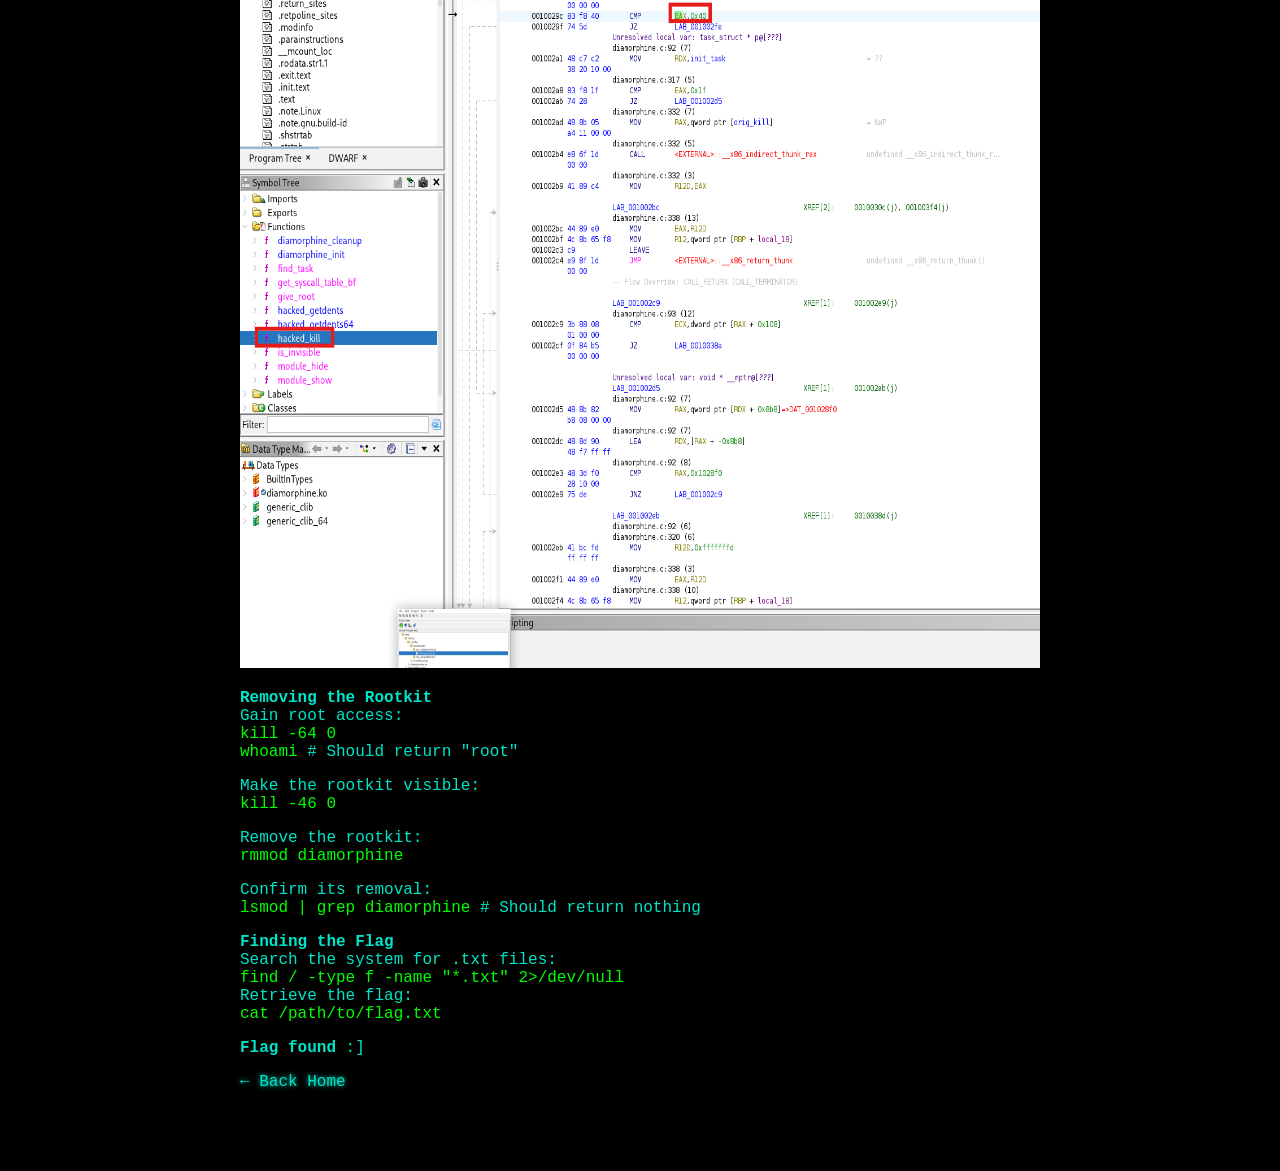
==== commit 58416bb9: "Update6" ====
--- a/ctfs/ctf3.html
+++ b/ctfs/ctf3.html
@@ -19,7 +19,7 @@
 
     <p>So I searched a bit and I found that a rootkit is malware designed to hide its own presence (and often an attacker's access) on a system. It is frequently used together with a backdoor: the backdoor gives the access, the rootkit keeps it hidden. I also found that there are multiple types of rootkits/backdoors:</p>
 
-    <img src="images/44.png" alt="Ghidra" width="500" height="350" />
+    <img src="images/44.png" alt="Ghidra" width="700" height="300" />
 
     <p><strong>First Steps</strong><br>
         And this challenge is a kernel level one. I downloaded the zip file, unzipped it and opened it in Ghidra, and beside that I used Netcat to connect to the IP address.<br>
